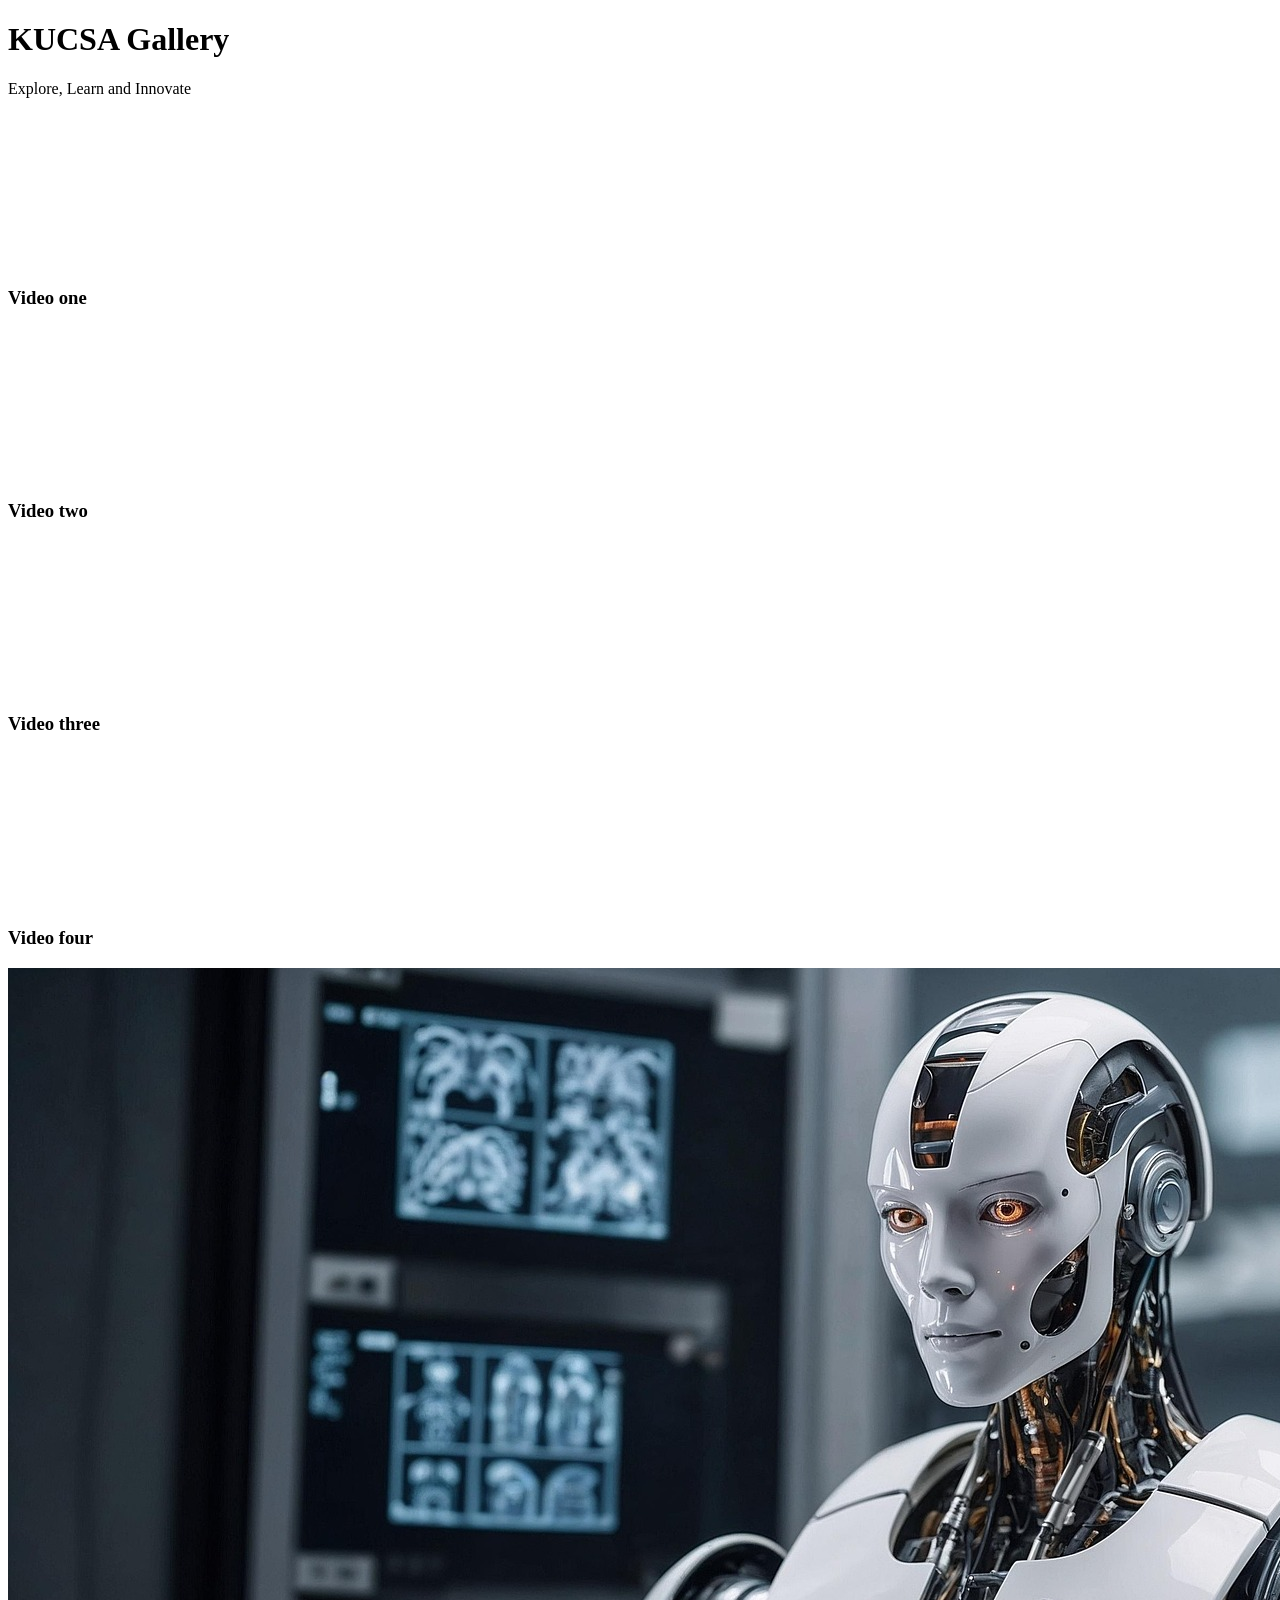
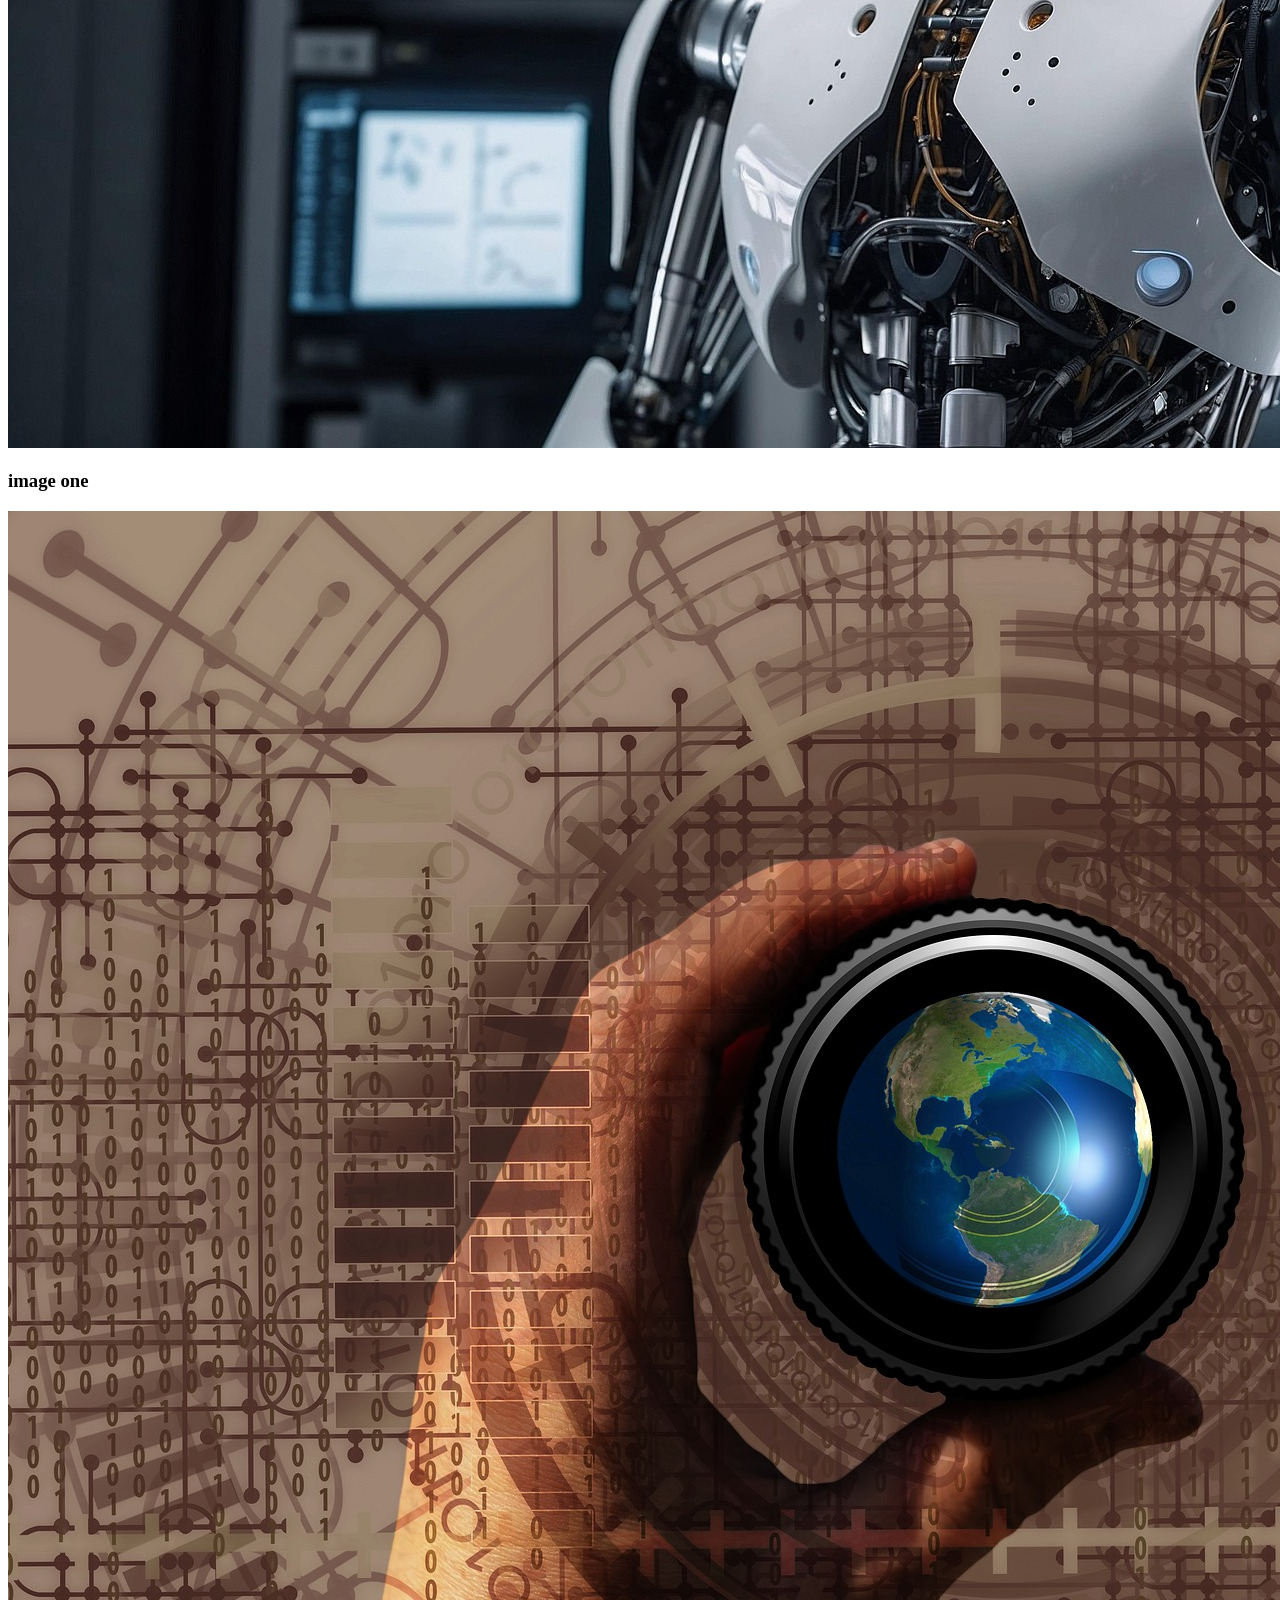
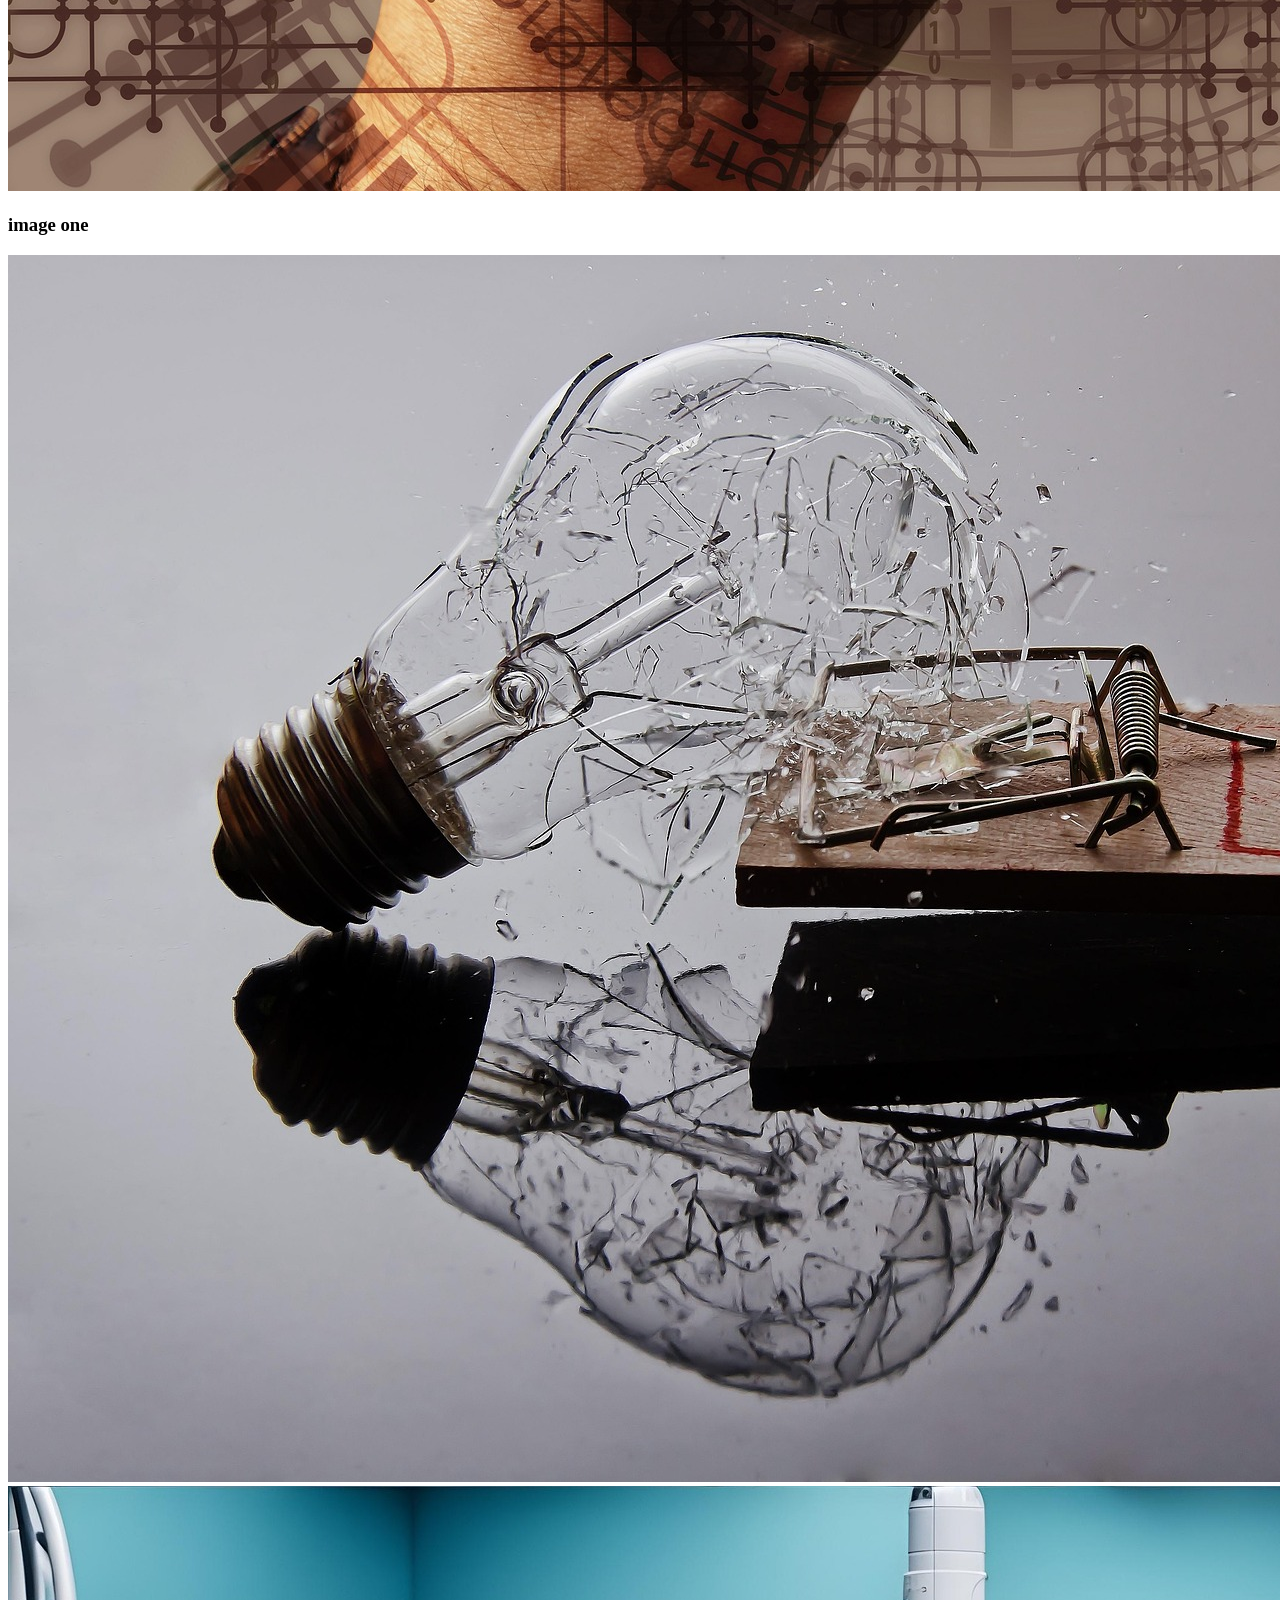
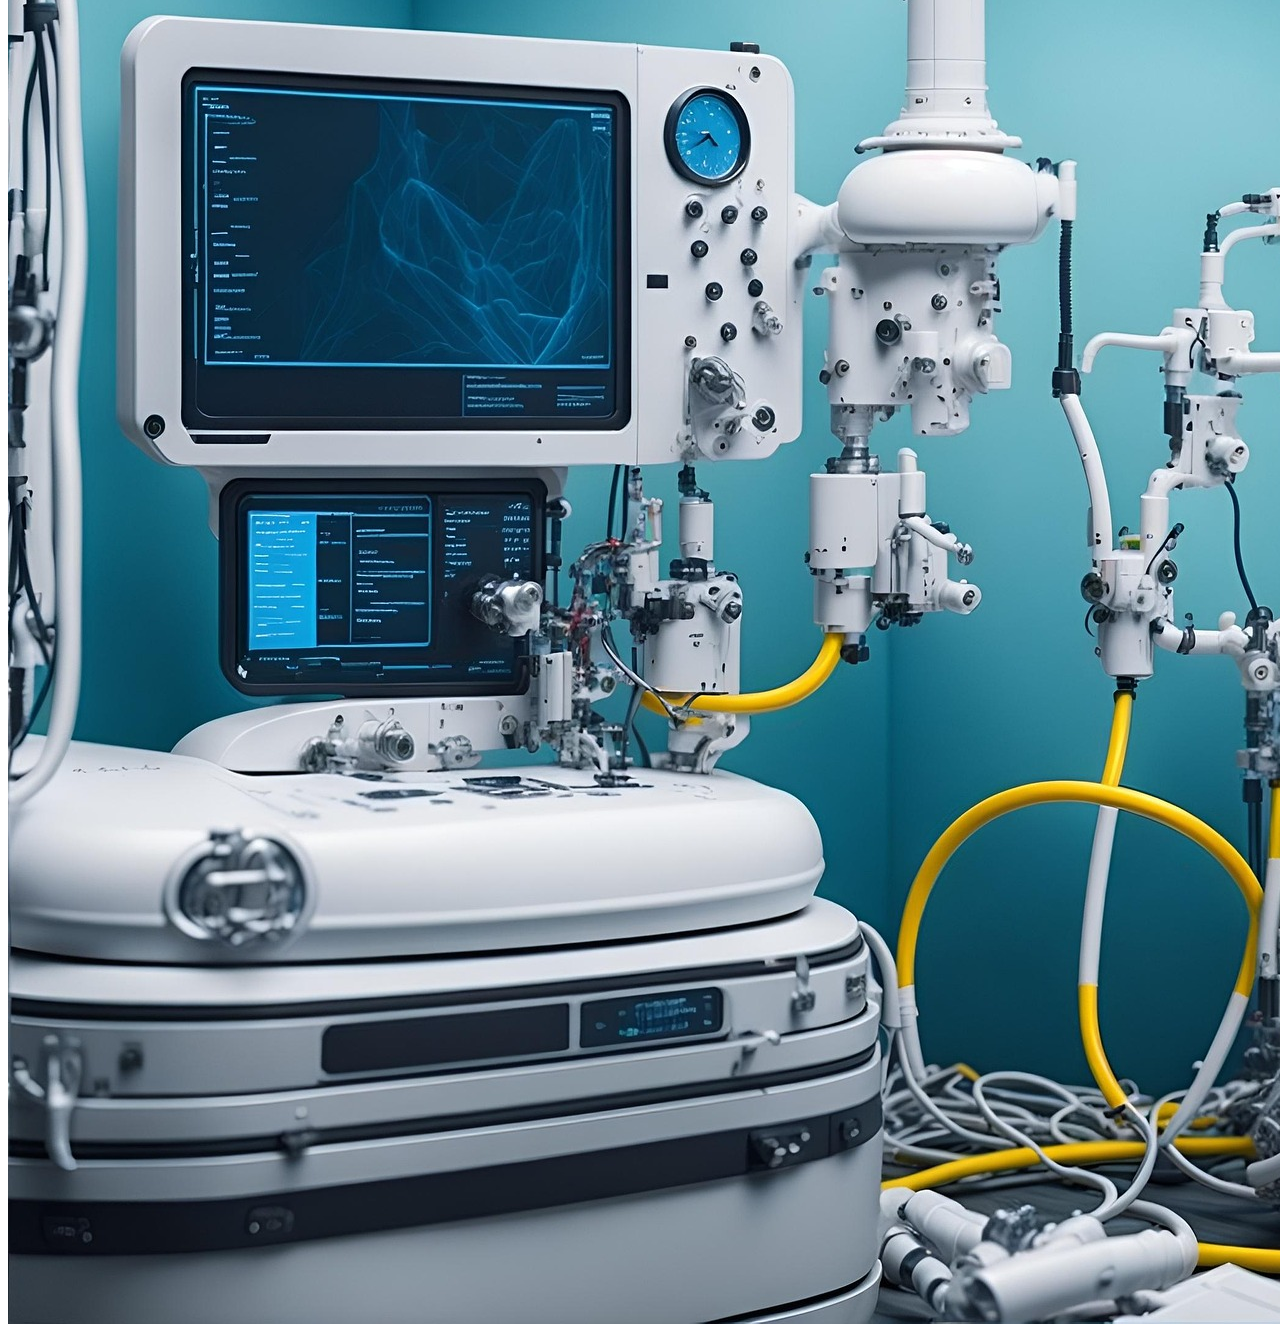
==== gallery.html @ 2b585ab1 "add" ====
<!DOCTYPE html>
<html lang="en">
<head>
    <meta charset="UTF-8">
    <meta name="viewport" content="width=device-width, initial-scale=1.0">
    <title>Gallery</title>
</head>
<body>
    
    <header class="head">
        <h1>KUCSA Gallery</h1>
        <p>Explore, Learn and Innovate</p>
    </header>

    <main class="container">
        <section class="gallery-section">
            <div class="gallery-grid">
                <div class="gallery-card">
                    <iframe src="https://www.youtube.com/embed/mROeiw4TZfM?si=Kryj7RkLalkT1IWL" title="YouTube video player" frameborder="0" allow="accelerometer; autoplay; clipboard-write; encrypted-media; gyroscope; picture-in-picture; web-share" referrerpolicy="strict-origin-when-cross-origin" allowfullscreen></iframe>
                    <h3>Video one</h3>
                </div>
                <div class="gallery-card">
                    <iframe src="https://www.youtube.com/embed/Mtjatz9r-Vc?si=GiWX9UyUOWfGLZvD" title="YouTube video player" frameborder="0" allow="accelerometer; autoplay; clipboard-write; encrypted-media; gyroscope; picture-in-picture; web-share" referrerpolicy="strict-origin-when-cross-origin" allowfullscreen></iframe>
                    <h3>Video two</h3>
                </div>
                <div class="gallery-card">
                    <iframe  src="https://www.youtube.com/embed/dy-frDeM3iE?si=u7XD4ev-lo5Fz0E5" title="YouTube video player" frameborder="0" allow="accelerometer; autoplay; clipboard-write; encrypted-media; gyroscope; picture-in-picture; web-share" referrerpolicy="strict-origin-when-cross-origin" allowfullscreen></iframe>
                    <h3>Video three</h3>
                </div>
                <div class="gallery-card">
                    <iframe src="https://www.youtube.com/embed/cGzHrt7RcSg?si=4jHIhCY2oJmT33hE" title="YouTube video player" frameborder="0" allow="accelerometer; autoplay; clipboard-write; encrypted-media; gyroscope; picture-in-picture; web-share" referrerpolicy="strict-origin-when-cross-origin" allowfullscreen></iframe>
                    <h3>Video four</h3>
                </div>
            </div>
        </section>
        <section class="gallery-section">
            <div class="gallery-grid">
                <div class="gallery-card">
                    <img src="images/image1.jpg" alt="Image">
                    <h3>image one</h3>
                </div>
                <div class="gallery-card">
                    <img src="images/image2.jpg" alt="image">
                    <h3>image one</h3>
                </div>
                <div class="gallery-card">
                    <img src="images/image3.jpg" alt="image">
                </div>
                <div class="gallery-card">
                    <img src="images/image4.jpg" alt="image">
                </div>
            </div>
        </section>
    </main>
</body>
</html>
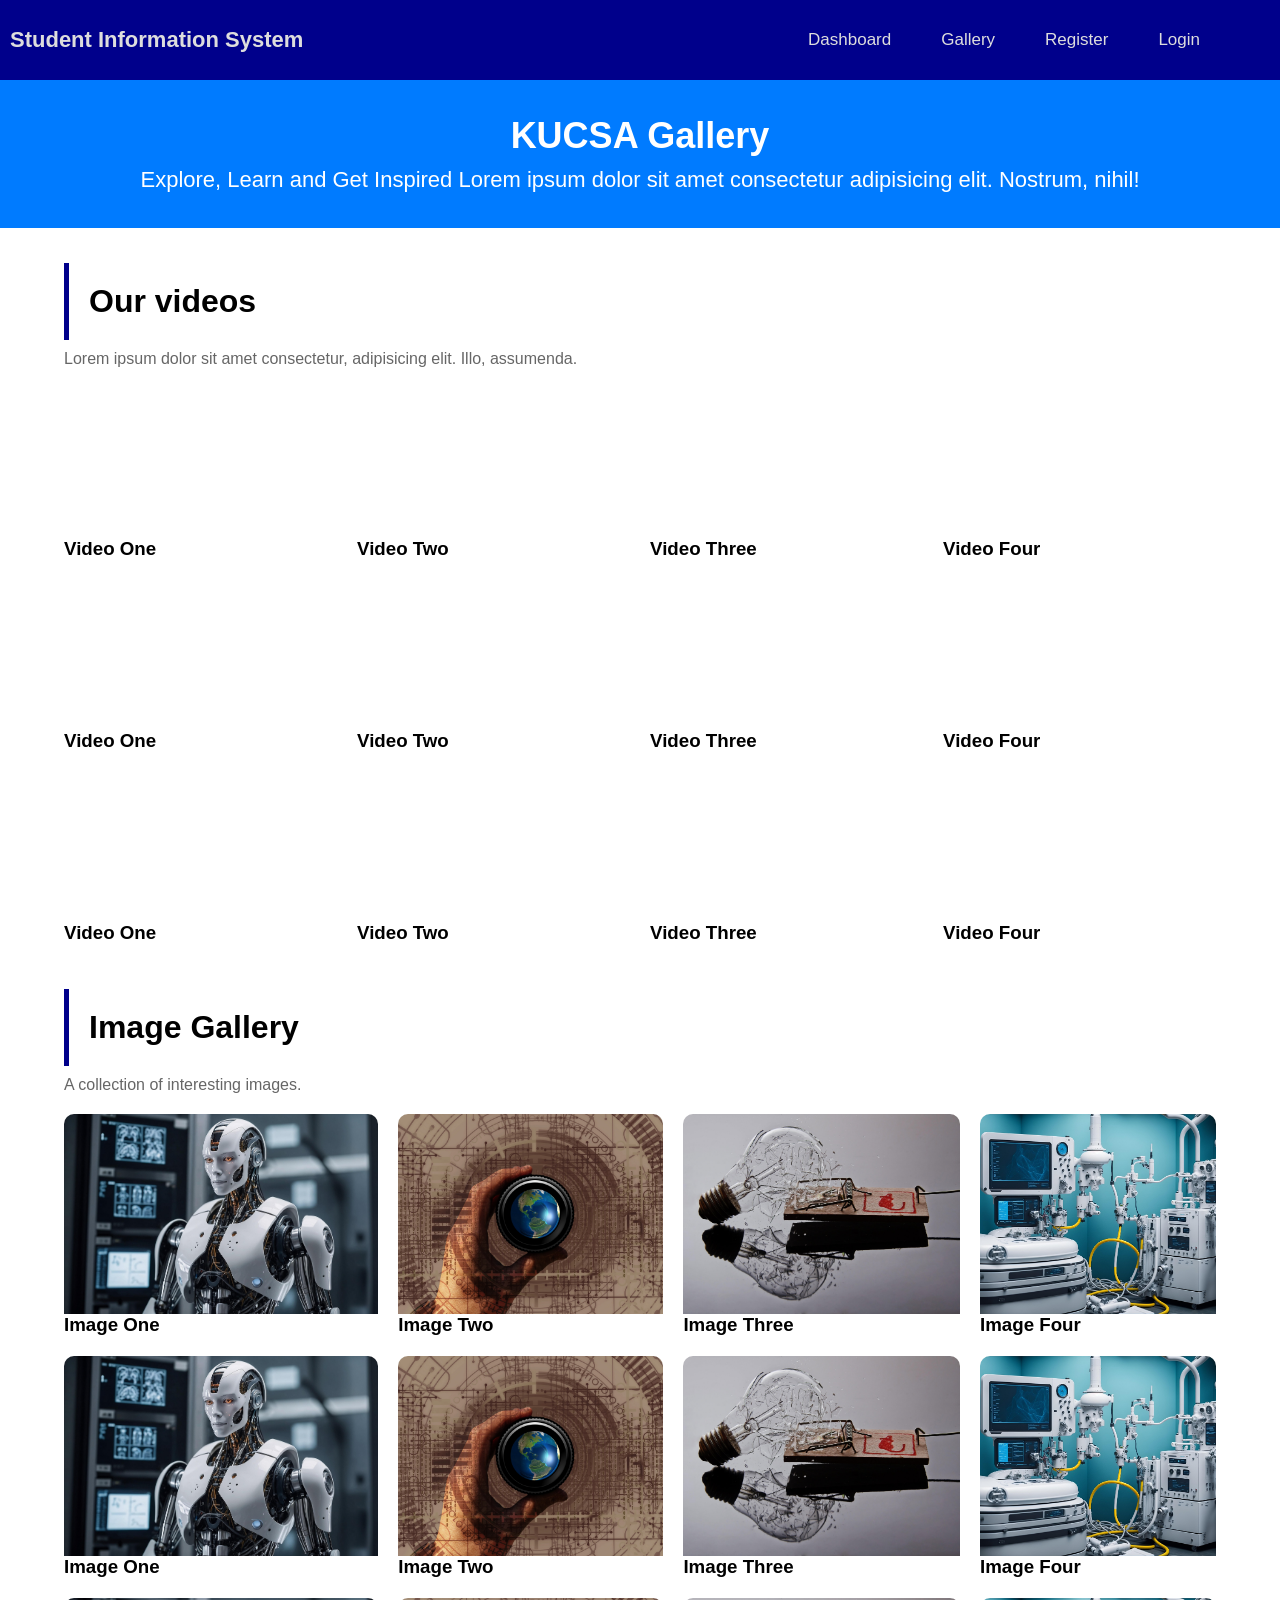
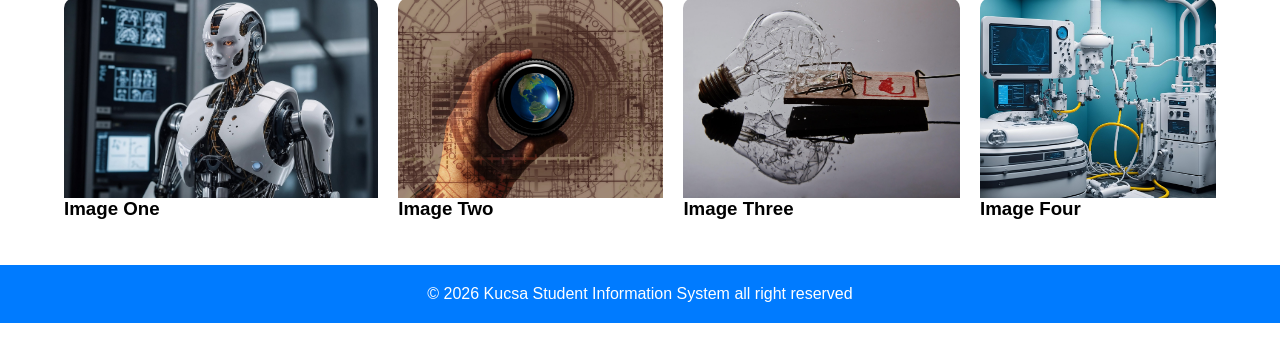
==== commit 20312a42: "add" ====
--- a/gallery.html
+++ b/gallery.html
@@ -1,56 +1,191 @@
+
 <!DOCTYPE html>
 <html lang="en">
 <head>
     <meta charset="UTF-8">
     <meta name="viewport" content="width=device-width, initial-scale=1.0">
-    <title>Gallery</title>
+    <title>KUCSA | Gallery Session</title>
+    <link rel="stylesheet" href="css/style.css">
 </head>
 <body>
-    
+        <header>
+        <nav>
+            <div class="system">
+                <a href="index.html">Student Information System</a>
+            </div>
+            <ul>
+               <li><a href="home.html">Dashboard</a></li>
+               <li><a href="gallery.html">Gallery</a></li>
+                <li><a href="register.html">Register</a></li>
+                <li><a href="login.html">Login</a></li>
+            </ul>
+        </nav>
+    </header>
+
     <header class="head">
         <h1>KUCSA Gallery</h1>
-        <p>Explore, Learn and Innovate</p>
+        <p>Explore, Learn and Get Inspired Lorem ipsum dolor sit amet consectetur adipisicing elit. Nostrum, nihil!</p>
     </header>
 
     <main class="container">
+
+       
         <section class="gallery-section">
+            <h4>Our videos</h4>
+            <p class="description">Lorem ipsum dolor sit amet consectetur, adipisicing elit. Illo, assumenda.</p>
+       
             <div class="gallery-grid">
+
                 <div class="gallery-card">
-                    <iframe src="https://www.youtube.com/embed/mROeiw4TZfM?si=Kryj7RkLalkT1IWL" title="YouTube video player" frameborder="0" allow="accelerometer; autoplay; clipboard-write; encrypted-media; gyroscope; picture-in-picture; web-share" referrerpolicy="strict-origin-when-cross-origin" allowfullscreen></iframe>
-                    <h3>Video one</h3>
+                    <iframe  src="https://www.youtube.com/embed/bEusrD8g-dM?si=Da_7byZx_CP_DwCo" title="YouTube video player" frameborder="0" allow="accelerometer; autoplay; clipboard-write; encrypted-media; gyroscope; picture-in-picture; web-share" referrerpolicy="strict-origin-when-cross-origin" allowfullscreen></iframe>
+                    <h3>Video One</h3>
                 </div>
+
                 <div class="gallery-card">
-                    <iframe src="https://www.youtube.com/embed/Mtjatz9r-Vc?si=GiWX9UyUOWfGLZvD" title="YouTube video player" frameborder="0" allow="accelerometer; autoplay; clipboard-write; encrypted-media; gyroscope; picture-in-picture; web-share" referrerpolicy="strict-origin-when-cross-origin" allowfullscreen></iframe>
-                    <h3>Video two</h3>
+                   <iframe  src="https://www.youtube.com/embed/mROeiw4TZfM?si=V_VjPue2Wo_x_IQX" title="YouTube video player" frameborder="0" allow="accelerometer; autoplay; clipboard-write; encrypted-media; gyroscope; picture-in-picture; web-share" referrerpolicy="strict-origin-when-cross-origin" allowfullscreen></iframe>
+                    <h3>Video Two</h3>
                 </div>
+
                 <div class="gallery-card">
-                    <iframe  src="https://www.youtube.com/embed/dy-frDeM3iE?si=u7XD4ev-lo5Fz0E5" title="YouTube video player" frameborder="0" allow="accelerometer; autoplay; clipboard-write; encrypted-media; gyroscope; picture-in-picture; web-share" referrerpolicy="strict-origin-when-cross-origin" allowfullscreen></iframe>
-                    <h3>Video three</h3>
+                    <iframe  src="https://www.youtube.com/embed/Mtjatz9r-Vc?si=2Ear5flEVLrRRkg3" title="YouTube video player" frameborder="0" allow="accelerometer; autoplay; clipboard-write; encrypted-media; gyroscope; picture-in-picture; web-share" referrerpolicy="strict-origin-when-cross-origin" allowfullscreen></iframe>
+                    <h3>Video Three</h3>
                 </div>
+
                 <div class="gallery-card">
-                    <iframe src="https://www.youtube.com/embed/cGzHrt7RcSg?si=4jHIhCY2oJmT33hE" title="YouTube video player" frameborder="0" allow="accelerometer; autoplay; clipboard-write; encrypted-media; gyroscope; picture-in-picture; web-share" referrerpolicy="strict-origin-when-cross-origin" allowfullscreen></iframe>
-                    <h3>Video four</h3>
+                 <iframe  src="https://www.youtube.com/embed/-sB12gk9ESA?si=nhclTK90I53OUTmF" title="YouTube video player" frameborder="0" allow="accelerometer; autoplay; clipboard-write; encrypted-media; gyroscope; picture-in-picture; web-share" referrerpolicy="strict-origin-when-cross-origin" allowfullscreen></iframe>
+                    <h3>Video Four</h3>
                 </div>
+
+            </div>
+            <div class="gallery-grid">
+
+                <div class="gallery-card">
+                    <iframe  src="https://www.youtube.com/embed/bEusrD8g-dM?si=Da_7byZx_CP_DwCo" title="YouTube video player" frameborder="0" allow="accelerometer; autoplay; clipboard-write; encrypted-media; gyroscope; picture-in-picture; web-share" referrerpolicy="strict-origin-when-cross-origin" allowfullscreen></iframe>
+                    <h3>Video One</h3>
+                </div>
+
+                <div class="gallery-card">
+                   <iframe  src="https://www.youtube.com/embed/mROeiw4TZfM?si=V_VjPue2Wo_x_IQX" title="YouTube video player" frameborder="0" allow="accelerometer; autoplay; clipboard-write; encrypted-media; gyroscope; picture-in-picture; web-share" referrerpolicy="strict-origin-when-cross-origin" allowfullscreen></iframe>
+                    <h3>Video Two</h3>
+                </div>
+
+                <div class="gallery-card">
+                    <iframe  src="https://www.youtube.com/embed/Mtjatz9r-Vc?si=2Ear5flEVLrRRkg3" title="YouTube video player" frameborder="0" allow="accelerometer; autoplay; clipboard-write; encrypted-media; gyroscope; picture-in-picture; web-share" referrerpolicy="strict-origin-when-cross-origin" allowfullscreen></iframe>
+                    <h3>Video Three</h3>
+                </div>
+
+                <div class="gallery-card">
+                 <iframe  src="https://www.youtube.com/embed/-sB12gk9ESA?si=nhclTK90I53OUTmF" title="YouTube video player" frameborder="0" allow="accelerometer; autoplay; clipboard-write; encrypted-media; gyroscope; picture-in-picture; web-share" referrerpolicy="strict-origin-when-cross-origin" allowfullscreen></iframe>
+                    <h3>Video Four</h3>
+                </div>
+
+            </div>
+            <div class="gallery-grid">
+
+                <div class="gallery-card">
+                    <iframe  src="https://www.youtube.com/embed/bEusrD8g-dM?si=Da_7byZx_CP_DwCo" title="YouTube video player" frameborder="0" allow="accelerometer; autoplay; clipboard-write; encrypted-media; gyroscope; picture-in-picture; web-share" referrerpolicy="strict-origin-when-cross-origin" allowfullscreen></iframe>
+                    <h3>Video One</h3>
+                </div>
+
+                <div class="gallery-card">
+                   <iframe  src="https://www.youtube.com/embed/mROeiw4TZfM?si=V_VjPue2Wo_x_IQX" title="YouTube video player" frameborder="0" allow="accelerometer; autoplay; clipboard-write; encrypted-media; gyroscope; picture-in-picture; web-share" referrerpolicy="strict-origin-when-cross-origin" allowfullscreen></iframe>
+                    <h3>Video Two</h3>
+                </div>
+
+                <div class="gallery-card">
+                    <iframe  src="https://www.youtube.com/embed/Mtjatz9r-Vc?si=2Ear5flEVLrRRkg3" title="YouTube video player" frameborder="0" allow="accelerometer; autoplay; clipboard-write; encrypted-media; gyroscope; picture-in-picture; web-share" referrerpolicy="strict-origin-when-cross-origin" allowfullscreen></iframe>
+                    <h3>Video Three</h3>
+                </div>
+
+                <div class="gallery-card">
+                 <iframe  src="https://www.youtube.com/embed/-sB12gk9ESA?si=nhclTK90I53OUTmF" title="YouTube video player" frameborder="0" allow="accelerometer; autoplay; clipboard-write; encrypted-media; gyroscope; picture-in-picture; web-share" referrerpolicy="strict-origin-when-cross-origin" allowfullscreen></iframe>
+                    <h3>Video Four</h3>
+                </div>
+
             </div>
         </section>
+
+
         <section class="gallery-section">
+            <h4>Image Gallery</h4>
+            <p class="description">A collection of interesting images.</p>
+
             <div class="gallery-grid">
+
                 <div class="gallery-card">
-                    <img src="images/image1.jpg" alt="Image">
-                    <h3>image one</h3>
+                    <img src="images/image1.jpg" alt="Gallery image one">
+                    <h3>Image One</h3>
                 </div>
+
                 <div class="gallery-card">
-                    <img src="images/image2.jpg" alt="image">
-                    <h3>image one</h3>
+                    <img src="images/image2.jpg" alt="Gallery image two">
+                    <h3>Image Two</h3>
                 </div>
+
                 <div class="gallery-card">
-                    <img src="images/image3.jpg" alt="image">
+                    <img src="images/image3.jpg" alt="Gallery image three">
+                    <h3>Image Three</h3>
                 </div>
+
                 <div class="gallery-card">
-                    <img src="images/image4.jpg" alt="image">
+                    <img src="images/image4.jpg" alt="Gallery image four">
+                    <h3>Image Four</h3>
                 </div>
+
+            </div>
+            <div class="gallery-grid">
+
+                <div class="gallery-card">
+                    <img src="images/image1.jpg" alt="Gallery image one">
+                    <h3>Image One</h3>
+                </div>
+
+                <div class="gallery-card">
+                    <img src="images/image2.jpg" alt="Gallery image two">
+                    <h3>Image Two</h3>
+                </div>
+
+                <div class="gallery-card">
+                    <img src="images/image3.jpg" alt="Gallery image three">
+                    <h3>Image Three</h3>
+                </div>
+
+                <div class="gallery-card">
+                    <img src="images/image4.jpg" alt="Gallery image four">
+                    <h3>Image Four</h3>
+                </div>
+
+            </div>
+            <div class="gallery-grid">
+
+                <div class="gallery-card">
+                    <img src="images/image1.jpg" alt="Gallery image one">
+                    <h3>Image One</h3>
+                </div>
+
+                <div class="gallery-card">
+                    <img src="images/image2.jpg" alt="Gallery image two">
+                    <h3>Image Two</h3>
+                </div>
+
+                <div class="gallery-card">
+                    <img src="images/image3.jpg" alt="Gallery image three">
+                    <h3>Image Three</h3>
+                </div>
+
+                <div class="gallery-card">
+                    <img src="images/image4.jpg" alt="Gallery image four">
+                    <h3>Image Four</h3>
+                </div>
+
             </div>
         </section>
+
     </main>
+    
+    <footer>
+        <p>&copy;  2026 Kucsa Student Information System all right reserved</p>
+    </footer>
+ 
 </body>
-</html>+</html>
--- a/css/style.css
+++ b/css/style.css
@@ -0,0 +1,295 @@
+body{
+    font-family: Arial, sans-serif;
+    margin: 0;
+    padding: 0;
+}
+
+nav{
+    display: flex;
+    justify-content: flex-end;
+    background-color: darkblue;
+    padding: 10px;
+    align-items: center;
+    
+}
+
+nav ul{
+    display: flex;
+    list-style-type: none;
+    padding: 20px;
+    margin: 0 0 0 auto;
+}
+
+nav ul li{
+    margin-right: 50px;
+}
+
+nav ul li a{
+    color: #ddd;
+    text-decoration: none;
+    font-size: 17px;
+}
+
+nav ul li a:hover{
+    background-color: #ddd;
+    color: black;
+    border-radius: 5px;
+    padding: 10px;
+}
+
+.system a{
+    font-size: 22px;
+    font-weight: bold;
+    color: #ddd;
+    text-decoration: none;
+}
+
+
+.dashboard-container{
+    padding: 2rem;
+    max-width: 1200px;
+    margin: 0 auto;
+}
+.dashboard-header{
+    display: flex;
+    justify-content: space-between;
+    align-items: center;
+    margin-bottom: 2rem;
+    gap: 15px;
+}
+.search-bar{
+    border:  1px solid grey;
+    border-radius: 20px;
+    font-size: 0.9rem;
+    width: 300px;
+}
+
+.stats-box{
+    display: grid;
+    grid-template-columns: repeat(auto-fit , minmax(200px, 1fr));
+    gap: 20px;
+    margin-bottom: 25px;
+}
+.stat-card{
+    background: white;
+    padding: 20px;
+    border-radius: 10px;
+    box-shadow: 0 2px 4px rgb(6, 5, 5);
+    border: 5px ;
+    border-left: 5px solid rgb(2, 117, 156);
+
+}
+.stat-card h3{
+    color: grey;
+    letter-spacing: 1px;
+    text-transform: uppercase;
+}
+.footer{
+    display: flex;
+    margin: 5px 10px ;
+    padding: 10px;
+    background-color: rgb(1, 1, 156);
+    justify-content: center;
+}
+.footer p{
+    color: white;
+    
+}
+
+@media (max-width:768px) {
+    .footer{
+        background: black;
+    }
+}
+
+
+/* form style */
+.main-container{
+    display: flex;
+    padding: 30px;
+    justify-content: center;
+}
+
+.form-container{
+    width: 480px;
+    padding: 50px;
+    background-color: white;
+    border-radius: 14px;
+    box-shadow: 0 8px 24px rgba(0,0,0,0.1);
+}
+
+
+h2{
+    margin-bottom: 20px;
+    text-align: center;
+    color: #333;
+    font-size: 28;
+}
+
+.form-group{
+    margin-bottom: 10px;
+}
+
+.form-group label{
+    display: block;
+    color: #666;
+    font-weight: 700;
+}
+
+.form-group input,
+.form-group select{
+    width: 100%;
+    padding: 12px;
+    border-radius: 8px;
+    border: 1px solid #ddd;
+    margin-bottom: 10px;
+}
+
+.form-group button{
+    width: 100%;
+    padding: 12px;
+    border-radius: 8px;
+    background-color: #007bff;
+    color: white;
+    font-size: 14px;
+    font-weight: 400;
+    cursor: pointer;
+    margin-bottom: 10px;
+    border: none;
+}
+
+.radio-group{
+    display: flex;
+    justify-content: space-between;
+    margin-bottom: 10px;
+}
+
+
+.hero-image{
+    background-image: url("../images/imag.jpeg");
+    background-repeat: no-repeat;
+    background-size: cover;
+    background-position: center;
+    height: 800px;
+    padding: 10px;
+    position: relative;
+
+}
+*{
+    margin: 0;
+    padding: 0;
+}
+
+
+.hero-text{
+    position: absolute;
+    bottom: 350px;
+    left: 2px;
+    padding: 10px;
+}
+
+.hero-text h1{
+    font-size: 40px;
+    color: black;
+    font-weight: bold;
+    
+}
+.hero-text p{
+    font-size: 22px;
+    margin-top: 10px;
+    color: white;
+}
+
+#reg{
+    background-color: #007bff;
+    padding: 10px 20px;
+    color: #ddd;
+    cursor: pointer;
+    border: none;
+    margin-top: 10px;
+}
+#reg a{
+    text-decoration: none;
+    color: white;
+}
+
+
+.head{
+    background-color: #007bff;
+    color: white;
+    padding: 35px 20px;
+    text-align: center;
+}
+
+.head h1{
+    font-size: 36px;
+    margin-bottom: 10px;
+}
+
+.head p{
+    font-size: 22px;
+}
+
+
+.container{
+    width: 90%;
+    max-width: 1200px;
+    margin: 35px auto;
+
+    
+}
+
+.gallery-section{
+    margin-bottom: 45px;
+}
+
+
+.gallery-section h4{
+    font-size: 32px;
+    margin-bottom: 10px;
+    padding-left: 12px;
+    border-left: 5px solid darkblue; 
+    padding: 20px;
+
+}
+.description{
+    color: #666;
+    margin-bottom: 20px;
+}
+
+.gallery-grid{
+    display: flex;
+    grid-template-columns: repeat(4 1fr);
+    gap: 20px;
+    margin-bottom: 20px;
+}
+
+
+.gallery-card{
+    background-color: white;
+    border-radius: 10px;
+    overflow: hidden;
+    box-shadow: 0 3px 12px rgba(0 0 0 0.08);
+}
+
+.gallery-card iframe{
+    width: 100%;
+    display: block;
+
+}
+
+.gallery-card img{
+    width: 100%;
+    height: 200px;
+    object-fit: cover;
+    display: block;
+}
+
+
+footer{
+    background-color: #007bff;
+    color: white;
+    text-align: center;
+    margin-bottom: 20px;
+    padding: 20px;
+}
